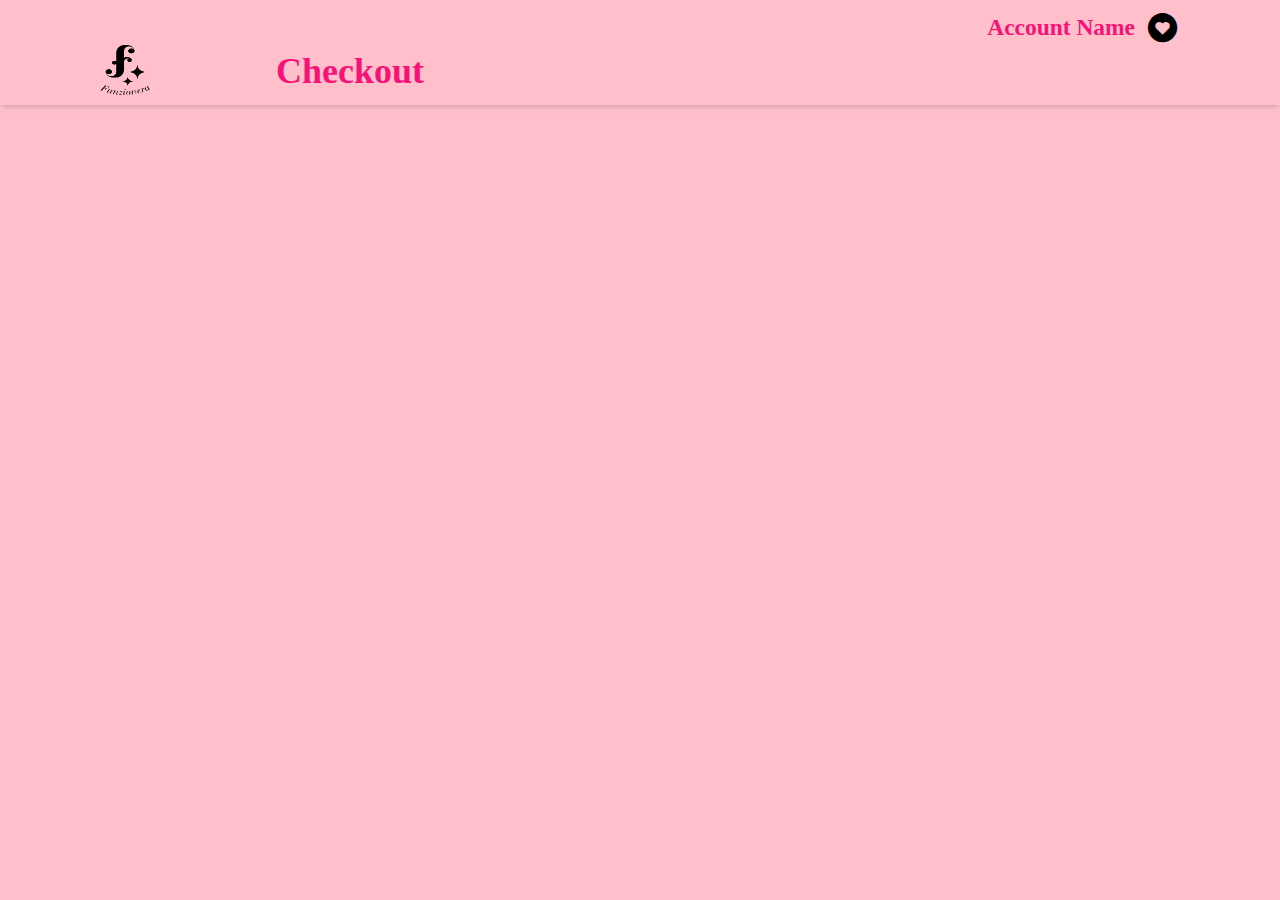
==== web-kuliah/Hilda/checkout.html @ a74d6db3 "first commit" ====
<!DOCTYPE html>
<html lang="en">
    <head>
        <meta charset="UTF-8">
        <meta name="viewport" content="width=device-width, initial-scale=1.0">
        <link rel="stylesheet" href="assets/css/style.css">
        <link href='https://unpkg.com/boxicons@2.1.4/css/boxicons.min.css' rel='stylesheet'>
        <title>Checkout</title>
    </head>
    <body>
        <header>
            <nav>
                <div class="account">
                    <a href="#" class="account-item">
                        <h6>Account Name</h6>
                        <i class='bx bxs-heart-circle'></i>
                    </a>
                </div>
                <div class="navbar">
                    <a href="#" class="logo">
                        <img src="assets/img/Funzionera primary.png" alt="" height="50px" width="50px">
                    </a>
                    <h4 style="position: relative; top: 5px; right: 70%; font-size: 36px; color: #f81276;">Checkout</h4>
                </div> 
            </nav>
        </header>
        <section class="checkout">

        </section>
    </body>
</html>
---- web-kuliah/Hilda/assets/css/style.css ----
* {
    padding: 0;
    margin: 0;
}

body {
    display: flex;
    flex-direction: column;
    background-color: pink;
    background-position: 0;
    background-repeat: no-repeat;
    background-size: cover;
}

ul{
    min-height: min-content;
}

.login-form {

}

.login-text{
    color: #f81276;
    position: inherit;
    padding-top: 20px;
    left: 50;
    right: 50;
}

.help{
    width: 100%;
    display: flex;
    justify-content: end;
    padding-right: 25px;
    padding-top: 25px;
    color: #f81276;
}

.flex-center {
    display: flex;
    justify-content: center;
    padding-top: 40px;
    width: 100%;
}

.logo{
    position: relative;
    top: 0;
    left: 0;
}

nav {
    padding: 10px 0;
    box-shadow: 0 0 #0000,0 0 #0000, 0 4px 6px -1px rgb(0 0 0 / 0.1), 0 2px 4px -2px rgb(0 0 0 / 0.1);
}

.navbar {
    height: 50px;
    margin: 0 auto;
    /* background: blue; */
    max-width: 1080px;
    display: flex;
    justify-content: space-between;
}

.menu {
    height: 50px;
    margin: 0 auto;
    /* background: red; */
    max-width: 1080px;
}

.banner {
    background: white;
    border-radius: 15px;
    box-shadow: 0px 6px 32px -11px rgba(0,0,0,0.21);
    -webkit-box-shadow: 0px 6px 32px -11px rgba(0,0,0,0.21);
    -moz-box-shadow: 0px 6px 32px -11px rgba(0,0,0,0.21);
    height: 300px;
    max-width: 1080px;
    margin: 100px auto 0;
}
.splide {
    box-sizing: border-box;
    height: 100%;
}

.splide__slide img {
    width: 100%;
    height: 300px;
    object-fit: contain;
}

.for-you {
    display: grid;
    column-gap: 50px;
    row-gap: 50px;
    grid-template-columns: auto auto auto;
    padding: 10px;
    max-width: 1080px;
    margin: 100px auto 0;
}
.grid-item {
    background-color: white;
    padding: 20px;
    font-size: 30px;
    text-align: center;
    box-shadow: 0px 6px 32px -11px rgba(0,0,0,0.21);
    -webkit-box-shadow: 0px 6px 32px -11px rgba(0,0,0,0.21);
    -moz-box-shadow: 0px 6px 32px -11px rgba(0,0,0,0.21);
    border-radius: 5px;
}
.grid-item > img {
    height: 250px;
    width: 100%;
}

.grid-item > .description > .title {
    font-size: 25px;
    font-family: Arial, Helvetica, sans-serif;
}

.grid-item > .description > .price {
    font-size: 20px;
    color: red;
    font-family: Arial, Helvetica, sans-serif;
}

.nav-items {
    display: flex;
    min-width: 40%;
    justify-content: space-around;
    align-items: center;
} 

.nav-item {
    font-size: 35px;
    color: black;
    text-decoration: none;
    display: flex;
    align-items: center;
}

 /* Search Input Styles */
 .nav-item.search input[type="search"] {
    border: none;
    border-radius: 5px;
    padding: 5px 10px;
    font-size: 18px;
    background-color: rgba(255, 255, 255, 0.8);
    transition: background-color 0.3s ease;
}

.nav-item.search input[type="search"]:focus {
    background-color: rgba(255, 255, 255, 1);
}

.nav-item.search i {
    margin-left: 5px;
    font-size: 24px;
    color: #888888;
    transition: color 0.3s ease;
}

.nav-item.search i:hover {
    color: #333333;
}

.menu {
    margin-top: 15px;
    display: flex;
    align-items: center;
    gap: 50px;
}

.dropdown {
    position: relative;
    display: inline-block;
}

.dropbtn {
    background-color: transparent;
    color: purple;
    font-weight: bold;
    font-size: 16px;
    border: none;
    cursor: pointer;
}

.dropdown-content {
    display: none;
    position: absolute;
    background-color: #f9f9f9;
    min-width: 160px;
    box-shadow: 0px 8px 16px 0px rgba(0,0,0,0.2);
    z-index: 1;
}

.dropdown-content a {
    color: black;
    padding: 12px 16px;
    text-decoration: none;
    display: block;
}

.dropdown-content a:hover {
    background-color: #f1f1f1;
}

.dropdown:hover .dropdown-content {
    display: block;
}

.dropdown .dropbtn {
    display: flex;
    align-items: center;
}

.dropdown .dropbtn i {
    font-weight: bold;
    font-size: 25px;
    margin-left: 5px;
    transition: transform 0.3s ease;
}

.account {
    margin: 0 auto;
    display: flex;
    max-width: 1080px;
    justify-content: end;
    align-items: end;
}

.account-item {
    font-size: 35px;
    color: black;
    text-decoration: none;
    display: flex;
    align-items: center;
    gap: 10px;
}

.account-item h6{
    color: #f81276;
}

.account-info {
    position: absolute;
    left: 50%;
    top: 50%;
    transform: translate(-50%,-50%);
    display: block;
    column-count: 2;
    column-gap: 0px;
}

.account-info-image{
    border-radius: 50%;
}

.account-info-item{
    padding-top: 10px;
    font-size: 26px;
    color: black;
    text-decoration: none;
    display: flex;
    align-items: center;
}
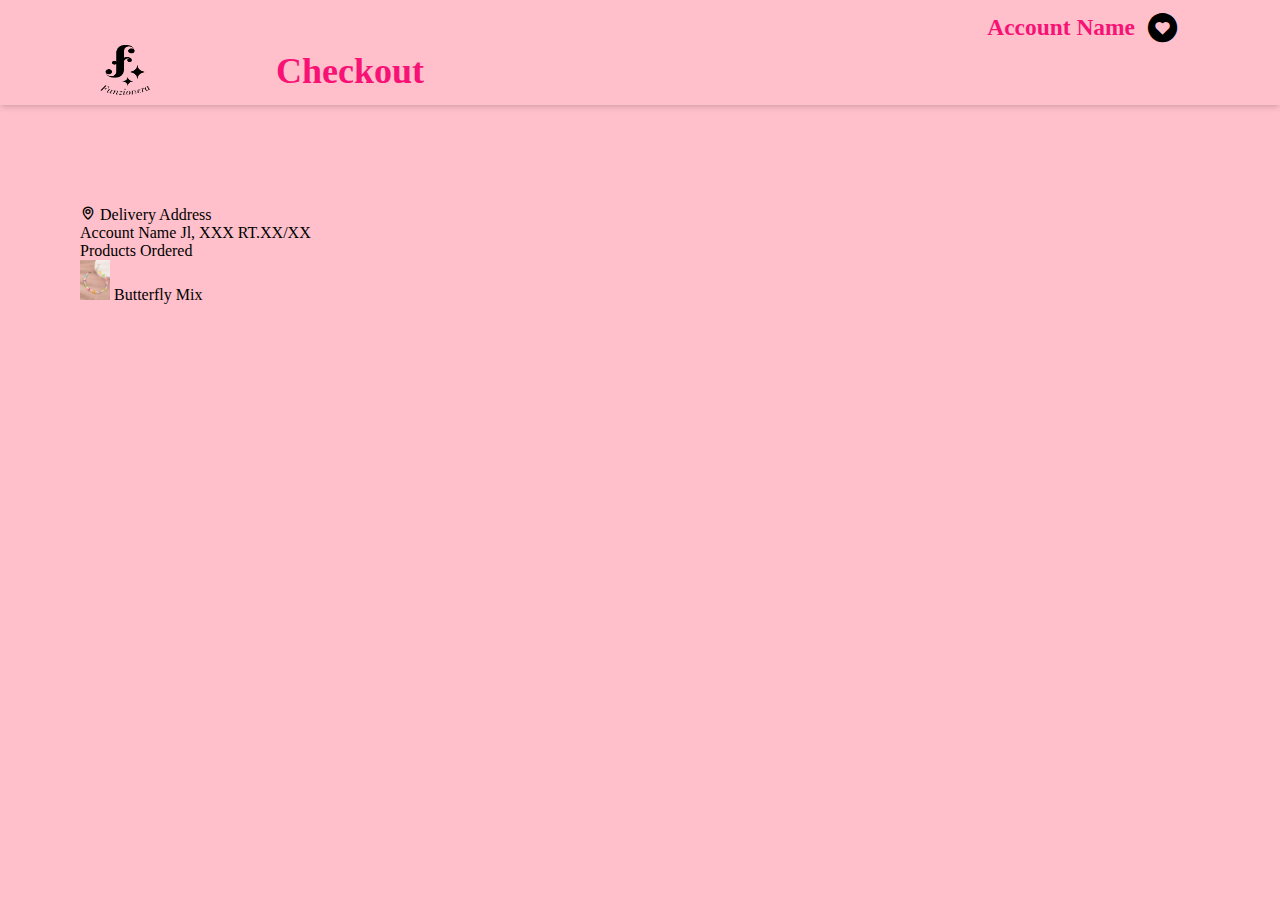
==== commit 05a44bc7: "add: new ui from yanu" ====
--- a/web-kuliah/Hilda/checkout.html
+++ b/web-kuliah/Hilda/checkout.html
@@ -1,31 +1,70 @@
 <!DOCTYPE html>
 <html lang="en">
-    <head>
-        <meta charset="UTF-8">
-        <meta name="viewport" content="width=device-width, initial-scale=1.0">
-        <link rel="stylesheet" href="assets/css/style.css">
-        <link href='https://unpkg.com/boxicons@2.1.4/css/boxicons.min.css' rel='stylesheet'>
-        <title>Checkout</title>
-    </head>
-    <body>
-        <header>
-            <nav>
-                <div class="account">
-                    <a href="#" class="account-item">
-                        <h6>Account Name</h6>
-                        <i class='bx bxs-heart-circle'></i>
-                    </a>
-                </div>
-                <div class="navbar">
-                    <a href="#" class="logo">
-                        <img src="assets/img/Funzionera primary.png" alt="" height="50px" width="50px">
-                    </a>
-                    <h4 style="position: relative; top: 5px; right: 70%; font-size: 36px; color: #f81276;">Checkout</h4>
-                </div> 
-            </nav>
-        </header>
-        <section class="checkout">
 
-        </section>
-    </body>
+<head>
+    <meta charset="UTF-8">
+    <meta name="viewport" content="width=device-width, initial-scale=1.0">
+    <link href='https://unpkg.com/boxicons@2.1.4/css/boxicons.min.css' rel='stylesheet'>
+    <title>Checkout</title>
+    <link rel="stylesheet" href="assets/css/style.css">
+    <style>
+        .checkout {
+            margin: 100px 5rem;
+            max-width: 1080px;
+        }
+
+        .d-flex {
+            display: flex !important;
+        }
+
+        .flex-row {
+            flex-direction: row !important;
+        }
+
+        .flex-column {
+            flex-direction: column !important;
+        }
+    </style>
+</head>
+
+<body>
+    <header>
+        <nav>
+            <div class="account">
+                <a href="#" class="account-item">
+                    <h6>Account Name</h6>
+                    <i class='bx bxs-heart-circle'></i>
+                </a>
+            </div>
+            <div class="navbar">
+                <a href="#" class="logo">
+                    <img src="assets/img/Funzionera primary.png" alt="" height="50px" width="50px">
+                </a>
+                <h4 style="position: relative; top: 5px; right: 70%; font-size: 36px; color: #f81276;">Checkout</h4>
+            </div>
+        </nav>
+    </header>
+    <section class="checkout">
+        <div class="d-flex flex-column">
+            <div class="title">
+                <i class='bx bx-map'></i>
+                Delivery Address
+            </div>
+            <div class="d-fle flex-row">
+                <span>Account Name</span>
+                <span>Jl, XXX RT.XX/XX</span>
+            </div>
+        </div>
+        <div class="d-flex flex-column">
+            <div class="title">
+                Products Ordered
+            </div>
+            <div class="d-fle flex-row" style="align-items: center;">
+                <img src="assets/img/Butterfly mix.jpg" alt="" style="height: 40px;">
+                <span>Butterfly Mix</span>
+            </div>
+        </div>
+    </section>
+</body>
+
 </html>--- a/web-kuliah/Hilda/assets/css/style.css
+++ b/web-kuliah/Hilda/assets/css/style.css
@@ -1,269 +1,269 @@
 * {
-    padding: 0;
-    margin: 0;
+  padding: 0;
+  margin: 0;
 }
 
 body {
-    display: flex;
-    flex-direction: column;
-    background-color: pink;
-    background-position: 0;
-    background-repeat: no-repeat;
-    background-size: cover;
-}
-
-ul{
-    min-height: min-content;
+  display: flex;
+  flex-direction: column;
+  background-color: pink;
+  background-position: 0;
+  background-repeat: no-repeat;
+  background-size: cover;
+}
+
+ul {
+  min-height: min-content;
 }
 
 .login-form {
-
-}
-
-.login-text{
-    color: #f81276;
-    position: inherit;
-    padding-top: 20px;
-    left: 50;
-    right: 50;
-}
-
-.help{
-    width: 100%;
-    display: flex;
-    justify-content: end;
-    padding-right: 25px;
-    padding-top: 25px;
-    color: #f81276;
+}
+
+.login-text {
+  color: #f81276;
+  position: inherit;
+  padding-top: 20px;
+  left: 50;
+  right: 50;
+}
+
+.help {
+  width: 100%;
+  display: flex;
+  justify-content: end;
+  padding-right: 25px;
+  padding-top: 25px;
+  color: #f81276;
 }
 
 .flex-center {
-    display: flex;
-    justify-content: center;
-    padding-top: 40px;
-    width: 100%;
-}
-
-.logo{
-    position: relative;
-    top: 0;
-    left: 0;
+  display: flex;
+  justify-content: center;
+  padding-top: 40px;
+  width: 100%;
+}
+
+.logo {
+  position: relative;
+  top: 0;
+  left: 0;
 }
 
 nav {
-    padding: 10px 0;
-    box-shadow: 0 0 #0000,0 0 #0000, 0 4px 6px -1px rgb(0 0 0 / 0.1), 0 2px 4px -2px rgb(0 0 0 / 0.1);
+  padding: 10px 0;
+  box-shadow: 0 0 #0000, 0 0 #0000, 0 4px 6px -1px rgb(0 0 0 / 0.1),
+    0 2px 4px -2px rgb(0 0 0 / 0.1);
 }
 
 .navbar {
-    height: 50px;
-    margin: 0 auto;
-    /* background: blue; */
-    max-width: 1080px;
-    display: flex;
-    justify-content: space-between;
+  height: 50px;
+  margin: 0 auto;
+  /* background: blue; */
+  max-width: 1080px;
+  display: flex;
+  justify-content: space-between;
 }
 
 .menu {
-    height: 50px;
-    margin: 0 auto;
-    /* background: red; */
-    max-width: 1080px;
+  height: 50px;
+  margin: 0 auto;
+  /* background: red; */
+  max-width: 1080px;
 }
 
 .banner {
-    background: white;
-    border-radius: 15px;
-    box-shadow: 0px 6px 32px -11px rgba(0,0,0,0.21);
-    -webkit-box-shadow: 0px 6px 32px -11px rgba(0,0,0,0.21);
-    -moz-box-shadow: 0px 6px 32px -11px rgba(0,0,0,0.21);
-    height: 300px;
-    max-width: 1080px;
-    margin: 100px auto 0;
+  background: white;
+  border-radius: 15px;
+  box-shadow: 0px 6px 32px -11px rgba(0, 0, 0, 0.21);
+  -webkit-box-shadow: 0px 6px 32px -11px rgba(0, 0, 0, 0.21);
+  -moz-box-shadow: 0px 6px 32px -11px rgba(0, 0, 0, 0.21);
+  height: 300px;
+  max-width: 1080px;
+  margin: 100px auto 0;
 }
 .splide {
-    box-sizing: border-box;
-    height: 100%;
+  box-sizing: border-box;
+  height: 100%;
 }
 
 .splide__slide img {
-    width: 100%;
-    height: 300px;
-    object-fit: contain;
+  width: 100%;
+  height: 300px;
+  object-fit: contain;
 }
 
 .for-you {
-    display: grid;
-    column-gap: 50px;
-    row-gap: 50px;
-    grid-template-columns: auto auto auto;
-    padding: 10px;
-    max-width: 1080px;
-    margin: 100px auto 0;
+  display: grid;
+  column-gap: 50px;
+  row-gap: 50px;
+  grid-template-columns: auto auto auto;
+  padding: 10px;
+  max-width: 1080px;
+  margin: 100px auto 0;
 }
 .grid-item {
-    background-color: white;
-    padding: 20px;
-    font-size: 30px;
-    text-align: center;
-    box-shadow: 0px 6px 32px -11px rgba(0,0,0,0.21);
-    -webkit-box-shadow: 0px 6px 32px -11px rgba(0,0,0,0.21);
-    -moz-box-shadow: 0px 6px 32px -11px rgba(0,0,0,0.21);
-    border-radius: 5px;
+  background-color: white;
+  padding: 20px;
+  font-size: 30px;
+  text-align: center;
+  box-shadow: 0px 6px 32px -11px rgba(0, 0, 0, 0.21);
+  -webkit-box-shadow: 0px 6px 32px -11px rgba(0, 0, 0, 0.21);
+  -moz-box-shadow: 0px 6px 32px -11px rgba(0, 0, 0, 0.21);
+  border-radius: 5px;
 }
 .grid-item > img {
-    height: 250px;
-    width: 100%;
+  height: 250px;
+  width: 100%;
 }
 
 .grid-item > .description > .title {
-    font-size: 25px;
-    font-family: Arial, Helvetica, sans-serif;
+  font-size: 25px;
+  font-family: Arial, Helvetica, sans-serif;
 }
 
 .grid-item > .description > .price {
-    font-size: 20px;
-    color: red;
-    font-family: Arial, Helvetica, sans-serif;
+  font-size: 20px;
+  color: red;
+  font-family: Arial, Helvetica, sans-serif;
 }
 
 .nav-items {
-    display: flex;
-    min-width: 40%;
-    justify-content: space-around;
-    align-items: center;
-} 
+  display: flex;
+  min-width: 40%;
+  justify-content: space-around;
+  align-items: center;
+}
 
 .nav-item {
-    font-size: 35px;
-    color: black;
-    text-decoration: none;
-    display: flex;
-    align-items: center;
-}
-
- /* Search Input Styles */
- .nav-item.search input[type="search"] {
-    border: none;
-    border-radius: 5px;
-    padding: 5px 10px;
-    font-size: 18px;
-    background-color: rgba(255, 255, 255, 0.8);
-    transition: background-color 0.3s ease;
+  font-size: 35px;
+  color: black;
+  text-decoration: none;
+  display: flex;
+  align-items: center;
+}
+
+/* Search Input Styles */
+.nav-item.search input[type="search"] {
+  border: none;
+  border-radius: 5px;
+  padding: 5px 10px;
+  font-size: 18px;
+  background-color: rgba(255, 255, 255, 0.8);
+  transition: background-color 0.3s ease;
 }
 
 .nav-item.search input[type="search"]:focus {
-    background-color: rgba(255, 255, 255, 1);
+  background-color: rgba(255, 255, 255, 1);
 }
 
 .nav-item.search i {
-    margin-left: 5px;
-    font-size: 24px;
-    color: #888888;
-    transition: color 0.3s ease;
+  margin-left: 5px;
+  font-size: 24px;
+  color: #888888;
+  transition: color 0.3s ease;
 }
 
 .nav-item.search i:hover {
-    color: #333333;
+  color: #333333;
 }
 
 .menu {
-    margin-top: 15px;
-    display: flex;
-    align-items: center;
-    gap: 50px;
+  margin-top: 15px;
+  display: flex;
+  align-items: center;
+  gap: 50px;
 }
 
 .dropdown {
-    position: relative;
-    display: inline-block;
+  position: relative;
+  display: inline-block;
 }
 
 .dropbtn {
-    background-color: transparent;
-    color: purple;
-    font-weight: bold;
-    font-size: 16px;
-    border: none;
-    cursor: pointer;
+  background-color: transparent;
+  color: purple;
+  font-weight: bold;
+  font-size: 16px;
+  border: none;
+  cursor: pointer;
 }
 
 .dropdown-content {
-    display: none;
-    position: absolute;
-    background-color: #f9f9f9;
-    min-width: 160px;
-    box-shadow: 0px 8px 16px 0px rgba(0,0,0,0.2);
-    z-index: 1;
+  display: none;
+  position: absolute;
+  background-color: #f9f9f9;
+  min-width: 160px;
+  box-shadow: 0px 8px 16px 0px rgba(0, 0, 0, 0.2);
+  z-index: 1;
 }
 
 .dropdown-content a {
-    color: black;
-    padding: 12px 16px;
-    text-decoration: none;
-    display: block;
+  color: black;
+  padding: 12px 16px;
+  text-decoration: none;
+  display: block;
 }
 
 .dropdown-content a:hover {
-    background-color: #f1f1f1;
+  background-color: #f1f1f1;
 }
 
 .dropdown:hover .dropdown-content {
-    display: block;
+  display: block;
 }
 
 .dropdown .dropbtn {
-    display: flex;
-    align-items: center;
+  display: flex;
+  align-items: center;
 }
 
 .dropdown .dropbtn i {
-    font-weight: bold;
-    font-size: 25px;
-    margin-left: 5px;
-    transition: transform 0.3s ease;
+  font-weight: bold;
+  font-size: 25px;
+  margin-left: 5px;
+  transition: transform 0.3s ease;
 }
 
 .account {
-    margin: 0 auto;
-    display: flex;
-    max-width: 1080px;
-    justify-content: end;
-    align-items: end;
+  margin: 0 auto;
+  display: flex;
+  max-width: 1080px;
+  justify-content: end;
+  align-items: end;
 }
 
 .account-item {
-    font-size: 35px;
-    color: black;
-    text-decoration: none;
-    display: flex;
-    align-items: center;
-    gap: 10px;
-}
-
-.account-item h6{
-    color: #f81276;
+  font-size: 35px;
+  color: black;
+  text-decoration: none;
+  display: flex;
+  align-items: center;
+  gap: 10px;
+}
+
+.account-item h6 {
+  color: #f81276;
 }
 
 .account-info {
-    position: absolute;
-    left: 50%;
-    top: 50%;
-    transform: translate(-50%,-50%);
-    display: block;
-    column-count: 2;
-    column-gap: 0px;
-}
-
-.account-info-image{
-    border-radius: 50%;
-}
-
-.account-info-item{
-    padding-top: 10px;
-    font-size: 26px;
-    color: black;
-    text-decoration: none;
-    display: flex;
-    align-items: center;
-}+  position: absolute;
+  left: 50%;
+  top: 50%;
+  transform: translate(-50%, -50%);
+  display: block;
+  column-count: 2;
+  column-gap: 0px;
+}
+
+.account-info-image {
+  border-radius: 50%;
+}
+
+.account-info-item {
+  padding-top: 10px;
+  font-size: 26px;
+  color: black;
+  text-decoration: none;
+  display: flex;
+  align-items: center;
+}
